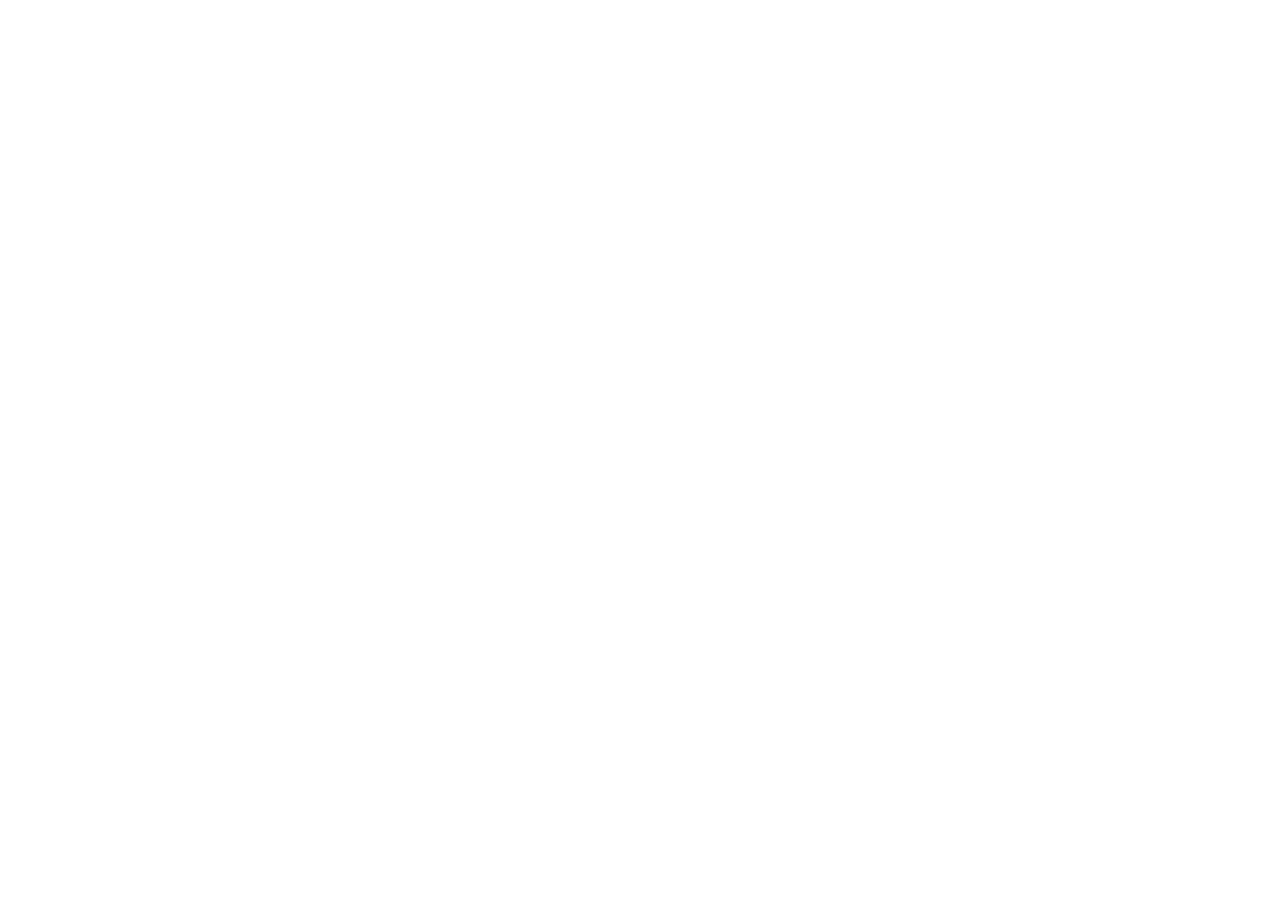
==== index.html @ e92a3741 "wdwd" ====
<!DOCTYPE html>
<html lang="en">
<head>
    <meta charset="UTF-8">
    <meta http-equiv="X-UA-Compatible" content="IE=edge">
    <meta name="viewport" content="width=device-width, initial-scale=1.0">
    <title>Document</title>
</head>
<body>
    <div>
        
    </div>
</body>
</html>
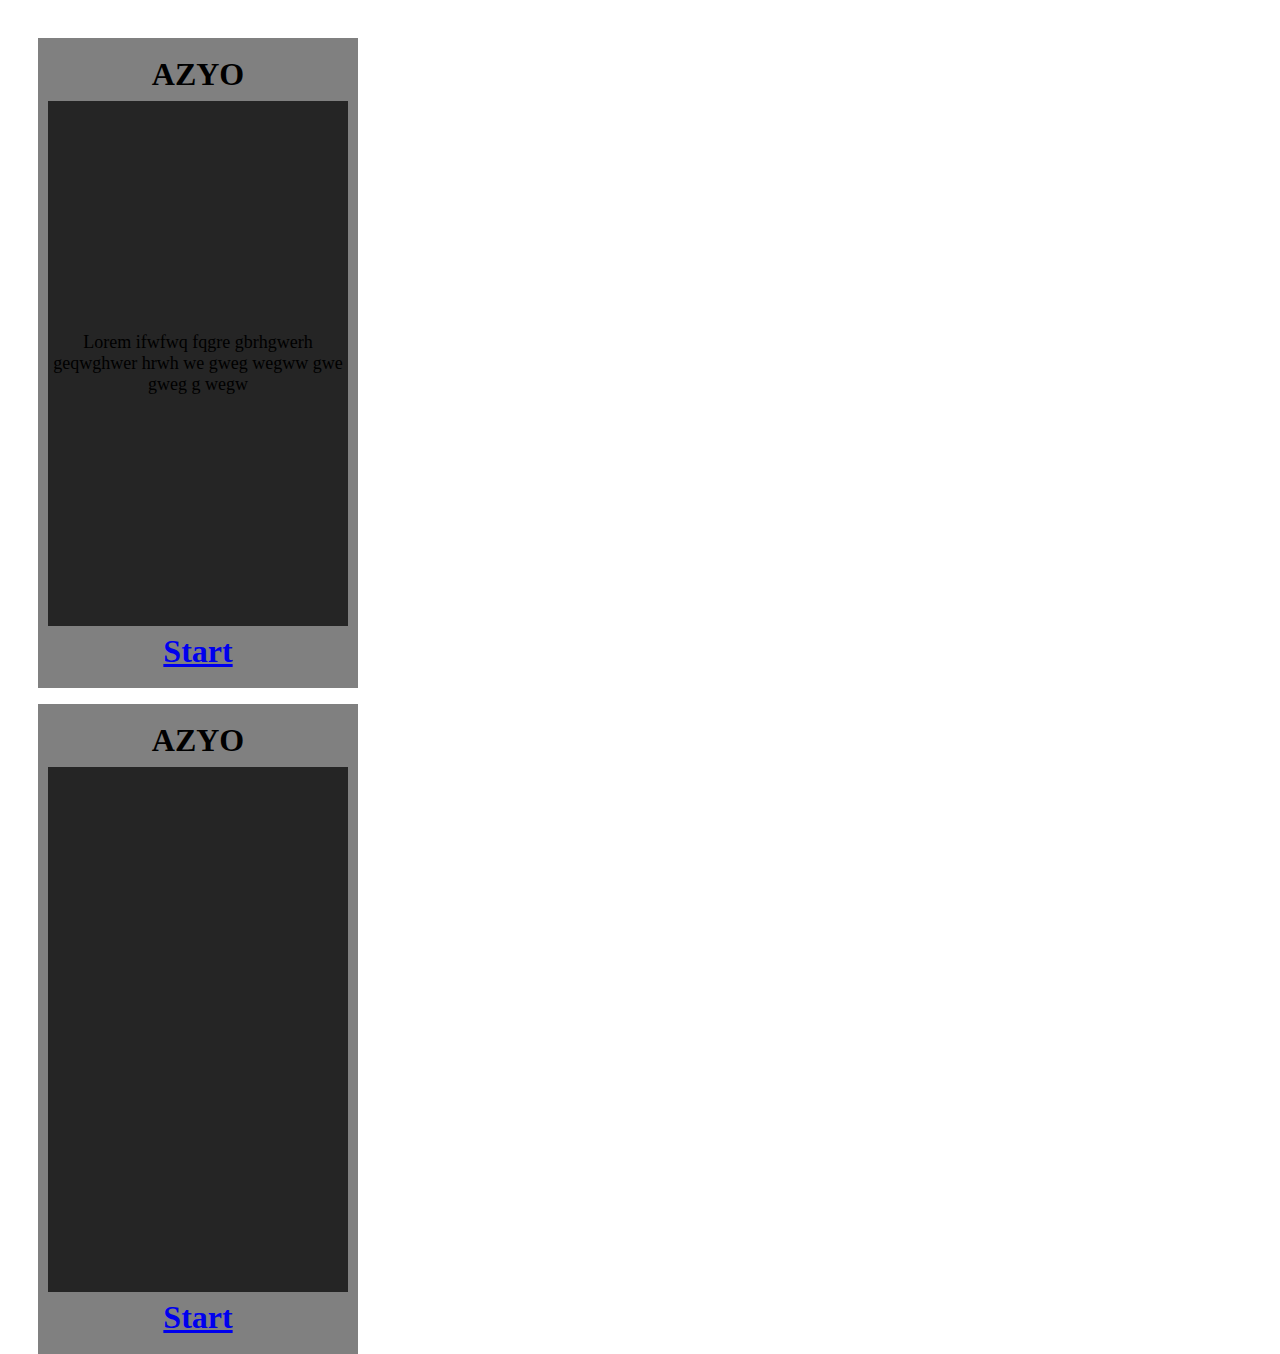
==== commit 2410e547: "dd" ====
--- a/index.html
+++ b/index.html
@@ -1,14 +1,42 @@
 <!DOCTYPE html>
 <html lang="en">
-<head>
-    <meta charset="UTF-8">
-    <meta http-equiv="X-UA-Compatible" content="IE=edge">
-    <meta name="viewport" content="width=device-width, initial-scale=1.0">
-    <title>Document</title>
-</head>
-<body>
-    <div>
-        
-    </div>
-</body>
+    <head>
+        <meta charset="UTF-8">
+        <meta http-equiv="X-UA-Compatible" content="IE=edge">
+        <meta name="viewport" content="width=device-width, initial-scale=1.0">
+        <link href="sheet.css" rel="stylesheet" />
+        <title>Document</title>
+    </head>
+    <body>
+        <div id = "js_made"></div>
+        <div class = "display_glass"></div>
+        <div class = "client_holder" >
+            <div class="azyo_container">
+                <div class = "azyo_title">
+                    AZYO
+                </div>
+                <div class = "azyo_content">
+                    Lorem ifwfwq fqgre gbrhgwerh geqwghwer hrwh we gweg wegww gwe gweg g wegw
+                </div>
+                <div class = "azyo_start_button">
+                    <a href="#">Start</a>
+                </div>
+            </div>
+        </div>
+        <br>
+        <br>
+        <div class = "client_holder" >
+            <div class="azyo_container">
+                <div class = "azyo_title">
+                    AZYO
+                </div>
+                <div class = "azyo_content">
+                    <video></video>
+                </div>
+                <div class = "azyo_start_button">
+                    <a href="#">Start</a>
+                </div>
+            </div>
+        </div>
+    </body>
 </html>--- a/sheet.css
+++ b/sheet.css
@@ -0,0 +1,60 @@
+.display_glass{
+    display: flex;
+    flex-direction: row;
+}
+
+.client_holder{
+    display: block;
+    position: relative;
+    top: 30px;
+    /* right: 30px; */
+    left: 30px;
+    height: 70vh; 
+    width: 300px;
+    background-color: rgb(49, 48, 48);
+}
+
+.azyo_container{
+    /* margin: 10px; */
+    padding: 10px;
+    display: flex;
+    position: absolute;
+    height:100%;
+    width:100%;
+    background-color: grey;
+    flex-direction: column;
+    /* flex-wrap: nowrap; */
+    /* justify-content: center; */
+    /* align-content: center; */
+    align-items: center;
+}
+
+.azyo_title {
+    /* top: 30px; */
+    /* position: absolute; */
+    display: flex;
+    align-items: center;
+    height: 10%;
+    font-weight: bolder;
+    font-size: 32px;
+    /* text-align:; */
+}
+
+.azyo_content {
+    display: flex;
+    align-items: center;
+    text-align: center;
+    font-size: 18px;
+    height: 100%;
+    background-color: rgb(37, 37, 37);
+}
+
+.azyo_start_button {
+    display: flex;
+    align-items: center;
+    height: 10%;
+    /* bottom: 80px; */
+    /* position: absolute; */
+    font-weight: bolder;
+    font-size: 32px;
+}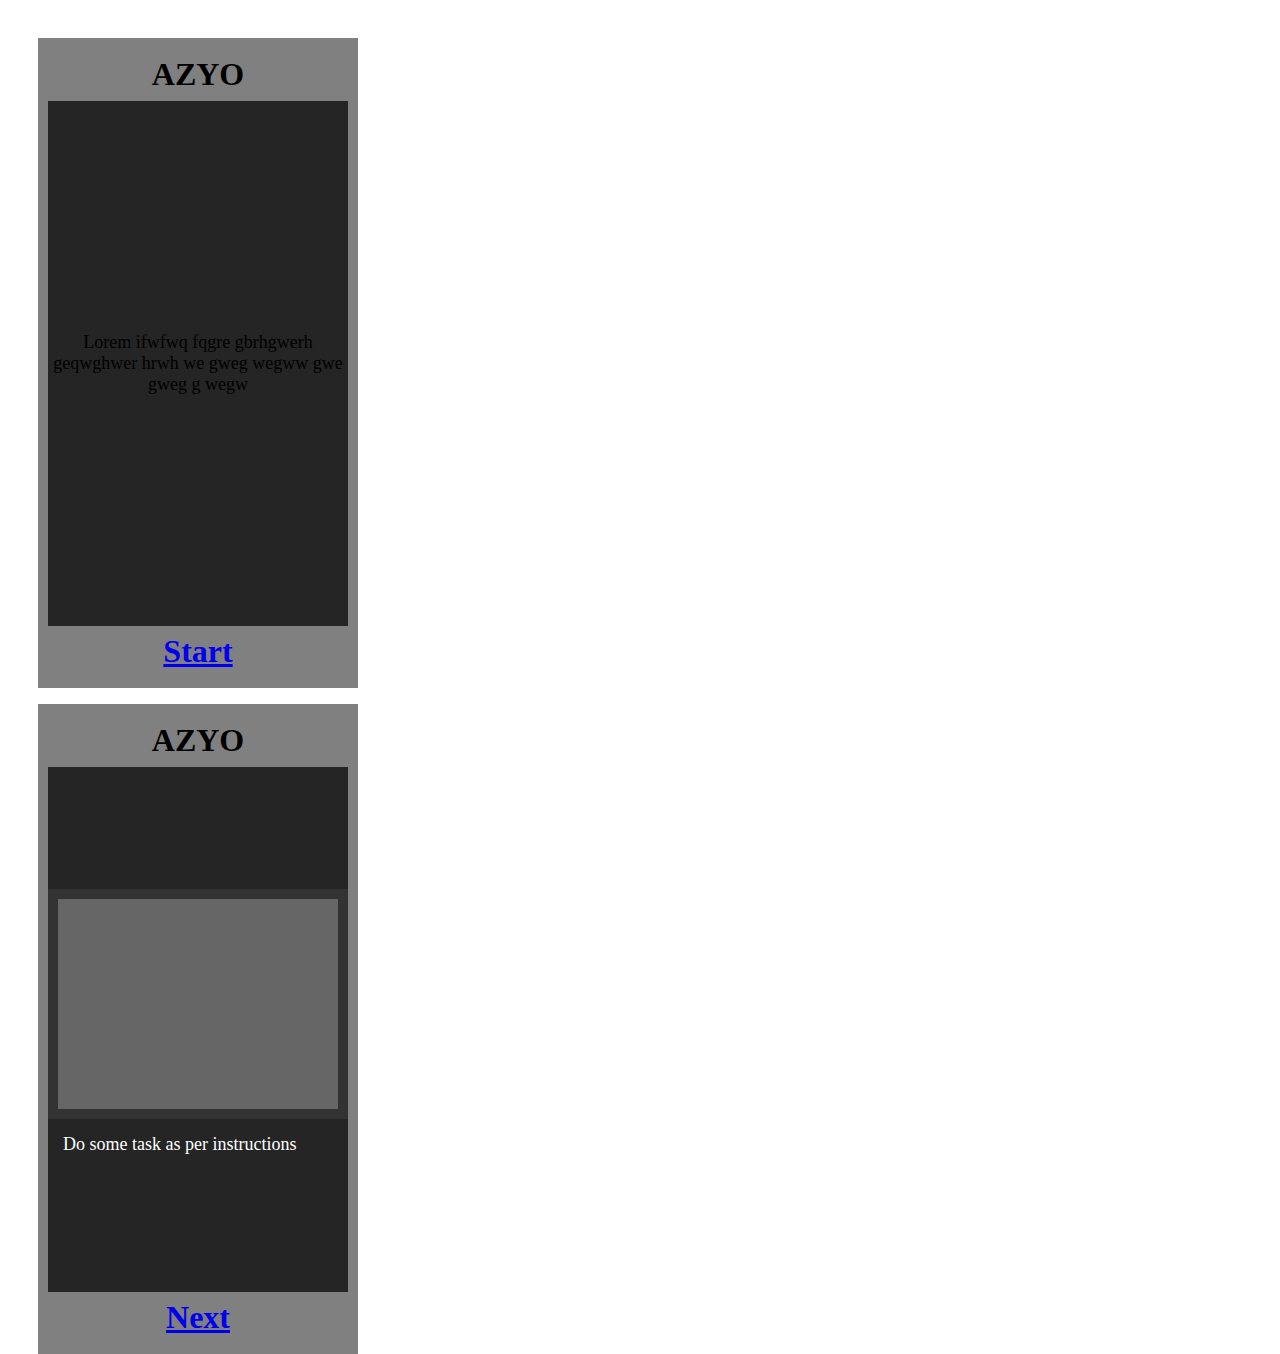
==== commit fcd4dd7e: "added vid" ====
--- a/index.html
+++ b/index.html
@@ -31,12 +31,30 @@
                     AZYO
                 </div>
                 <div class = "azyo_content">
-                    <video></video>
+                    <div class = "azyo_video_container">
+                        <video autoplay="true" class = "azyo_videoElement" id = "azyo_vid"></video>
+                    </div>
+                    <div class="azyo_instructions">
+                        Do some task as per instructions
+                    </div>
                 </div>
                 <div class = "azyo_start_button">
-                    <a href="#">Start</a>
+                    <a href="#">Next</a>
                 </div>
             </div>
         </div>
+        <script>
+            var video = document.querySelector("#azyo_vid");
+
+            if (navigator.mediaDevices.getUserMedia) {
+            navigator.mediaDevices.getUserMedia({ video: true })
+                .then(function (stream) {
+                video.srcObject = stream;
+                })
+                .catch(function (err0r) {
+                console.log("Something went wrong!");
+                });
+            }
+        </script>
     </body>
 </html>--- a/sheet.css
+++ b/sheet.css
@@ -47,6 +47,8 @@
     font-size: 18px;
     height: 100%;
     background-color: rgb(37, 37, 37);
+    flex-wrap: wrap;
+    align-content: center;
 }
 
 .azyo_start_button {
@@ -57,4 +59,28 @@
     /* position: absolute; */
     font-weight: bolder;
     font-size: 32px;
+}
+
+.azyo_video_container {
+    margin: 0px auto;
+	/* width: 100%;
+	height: 100%; */
+    width: 100%;
+	height: 40%;
+	border: 10px #333 solid;
+}
+
+.azyo_videoElement {
+	width: 100%;
+	height: 100%;
+	background-color: #666;
+}
+
+.azyo_instructions {
+    /* display: flex;
+    align-items: center;
+    text-align: center; */
+    font-size: 18;
+    color: white;
+    padding:15px;
 }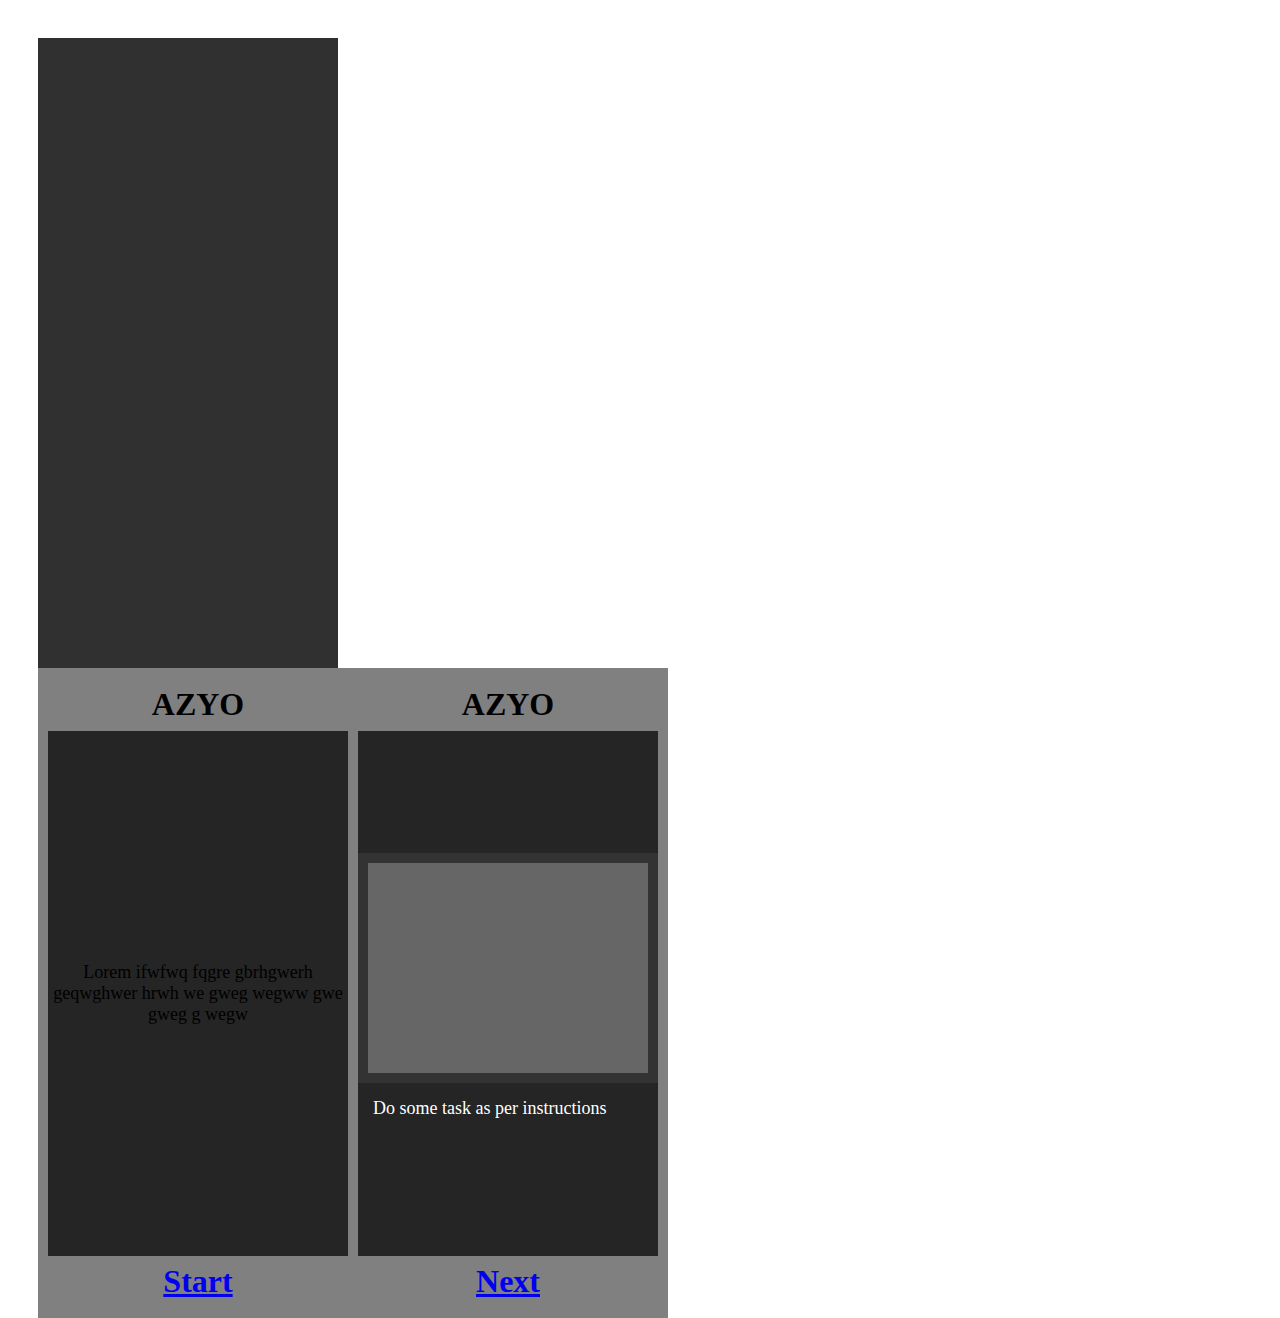
==== commit 5895c3e0: "wdwd" ====
--- a/index.html
+++ b/index.html
@@ -8,38 +8,38 @@
         <title>Document</title>
     </head>
     <body>
-        <div id = "js_made"></div>
-        <div class = "display_glass"></div>
-        <div class = "client_holder" >
-            <div class="azyo_container">
-                <div class = "azyo_title">
-                    AZYO
-                </div>
-                <div class = "azyo_content">
-                    Lorem ifwfwq fqgre gbrhgwerh geqwghwer hrwh we gweg wegww gwe gweg g wegw
-                </div>
-                <div class = "azyo_start_button">
-                    <a href="#">Start</a>
+        <div id = "js_made" class = "client_holder">
+        </div>
+        <div class = "display_glass">
+            <div class = "client_holder" >
+                <div class="azyo_container">
+                    <div class = "azyo_title">
+                        AZYO
+                    </div>
+                    <div class = "azyo_content">
+                        Lorem ifwfwq fqgre gbrhgwerh geqwghwer hrwh we gweg wegww gwe gweg g wegw
+                    </div>
+                    <div class = "azyo_start_button">
+                        <a href="#">Start</a>
+                    </div>
                 </div>
             </div>
-        </div>
-        <br>
-        <br>
-        <div class = "client_holder" >
-            <div class="azyo_container">
-                <div class = "azyo_title">
-                    AZYO
-                </div>
-                <div class = "azyo_content">
-                    <div class = "azyo_video_container">
-                        <video autoplay="true" class = "azyo_videoElement" id = "azyo_vid"></video>
+            <div class = "client_holder" >
+                <div class="azyo_container">
+                    <div class = "azyo_title">
+                        AZYO
                     </div>
-                    <div class="azyo_instructions">
-                        Do some task as per instructions
+                    <div class = "azyo_content">
+                        <div class = "azyo_video_container">
+                            <video autoplay="true" class = "azyo_videoElement" id = "azyo_vid"></video>
+                        </div>
+                        <div class="azyo_instructions">
+                            Do some task as per instructions
+                        </div>
                     </div>
-                </div>
-                <div class = "azyo_start_button">
-                    <a href="#">Next</a>
+                    <div class = "azyo_start_button">
+                        <a href="#">Next</a>
+                    </div>
                 </div>
             </div>
         </div>
--- a/sheet.css
+++ b/sheet.css
@@ -1,6 +1,7 @@
 .display_glass{
     display: flex;
     flex-direction: row;
+    gap: 10px;
 }
 
 .client_holder{
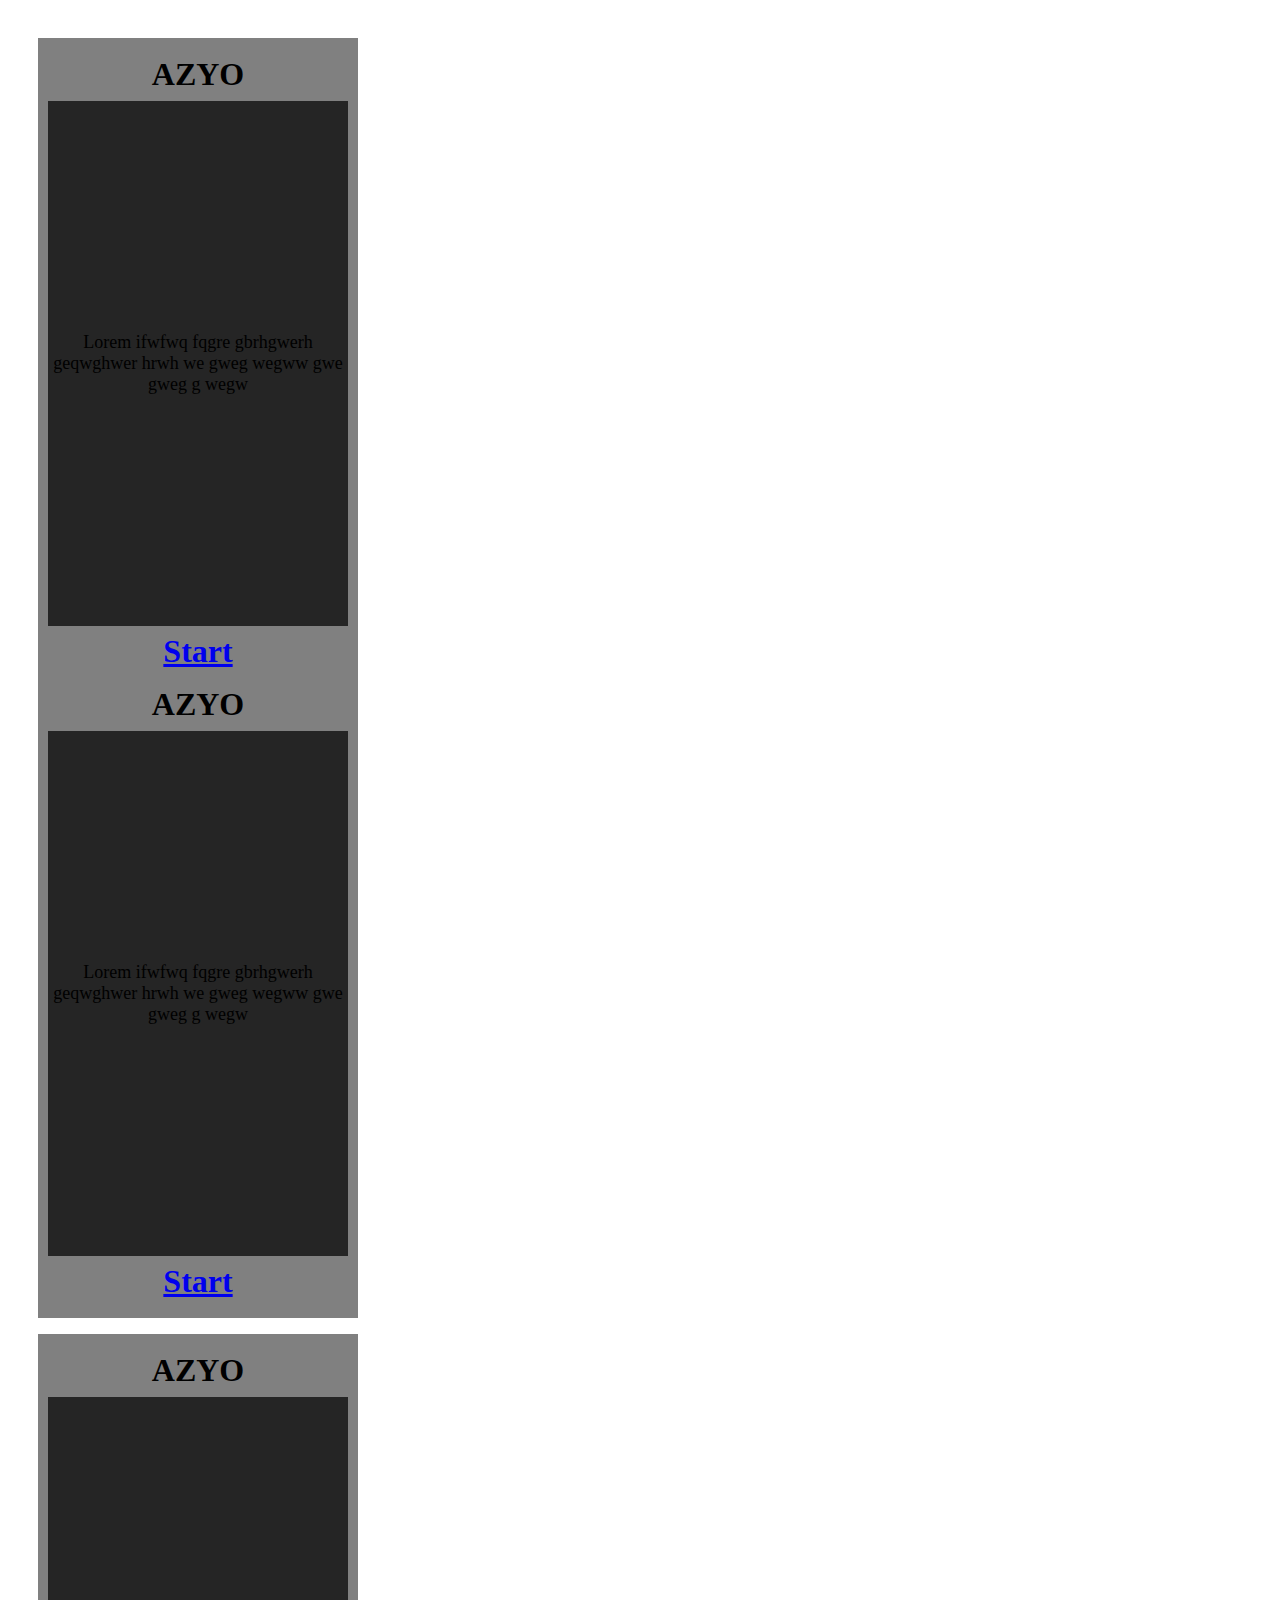
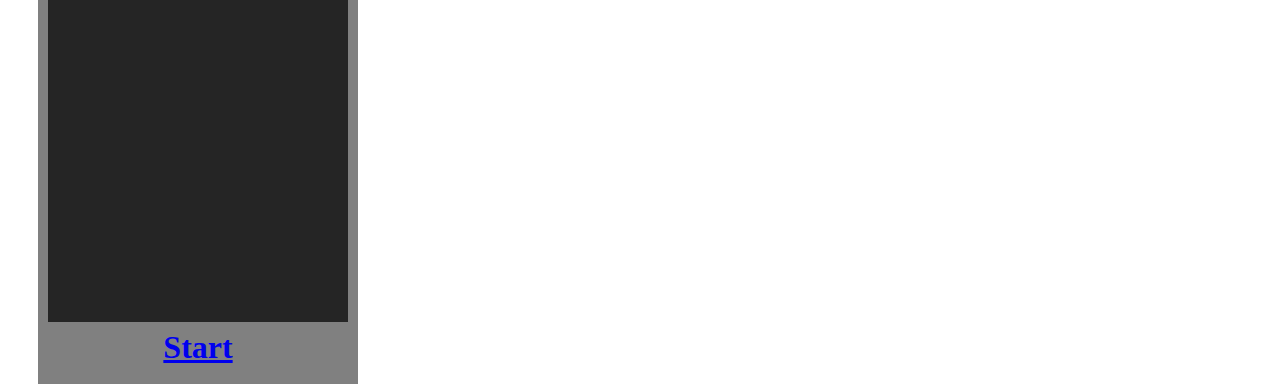
==== commit 8821bfdf: "temp changes" ====
--- a/index.html
+++ b/index.html
@@ -8,53 +8,38 @@
         <title>Document</title>
     </head>
     <body>
-        <div id = "js_made" class = "client_holder">
-        </div>
-        <div class = "display_glass">
-            <div class = "client_holder" >
-                <div class="azyo_container">
-                    <div class = "azyo_title">
-                        AZYO
-                    </div>
-                    <div class = "azyo_content">
-                        Lorem ifwfwq fqgre gbrhgwerh geqwghwer hrwh we gweg wegww gwe gweg g wegw
-                    </div>
-                    <div class = "azyo_start_button">
-                        <a href="#">Start</a>
-                    </div>
+
+        <div id="js_made" class="client_holder"></div>
+
+        <div class = "client_holder" >
+            <div class="azyo_container">
+                <div class = "azyo_title">
+                    AZYO
                 </div>
-            </div>
-            <div class = "client_holder" >
-                <div class="azyo_container">
-                    <div class = "azyo_title">
-                        AZYO
-                    </div>
-                    <div class = "azyo_content">
-                        <div class = "azyo_video_container">
-                            <video autoplay="true" class = "azyo_videoElement" id = "azyo_vid"></video>
-                        </div>
-                        <div class="azyo_instructions">
-                            Do some task as per instructions
-                        </div>
-                    </div>
-                    <div class = "azyo_start_button">
-                        <a href="#">Next</a>
-                    </div>
+                <div class = "azyo_content">
+                    Lorem ifwfwq fqgre gbrhgwerh geqwghwer hrwh we gweg wegww gwe gweg g wegw
+                </div>
+                <div class = "azyo_start_button">
+                    <a href="#">Start</a>
                 </div>
             </div>
         </div>
-        <script>
-            var video = document.querySelector("#azyo_vid");
+        <br>
+        <br>
+        <div class = "client_holder" >
+            <div class="azyo_container">
+                <div class = "azyo_title">
+                    AZYO
+                </div>
+                <div class = "azyo_content">
+                    <video></video>
+                </div>
+                <div class = "azyo_start_button">
+                    <a href="#">Start</a>
+                </div>
+            </div>
+        </div>
 
-            if (navigator.mediaDevices.getUserMedia) {
-            navigator.mediaDevices.getUserMedia({ video: true })
-                .then(function (stream) {
-                video.srcObject = stream;
-                })
-                .catch(function (err0r) {
-                console.log("Something went wrong!");
-                });
-            }
-        </script>
+        <script src="script.js"></script>
     </body>
 </html>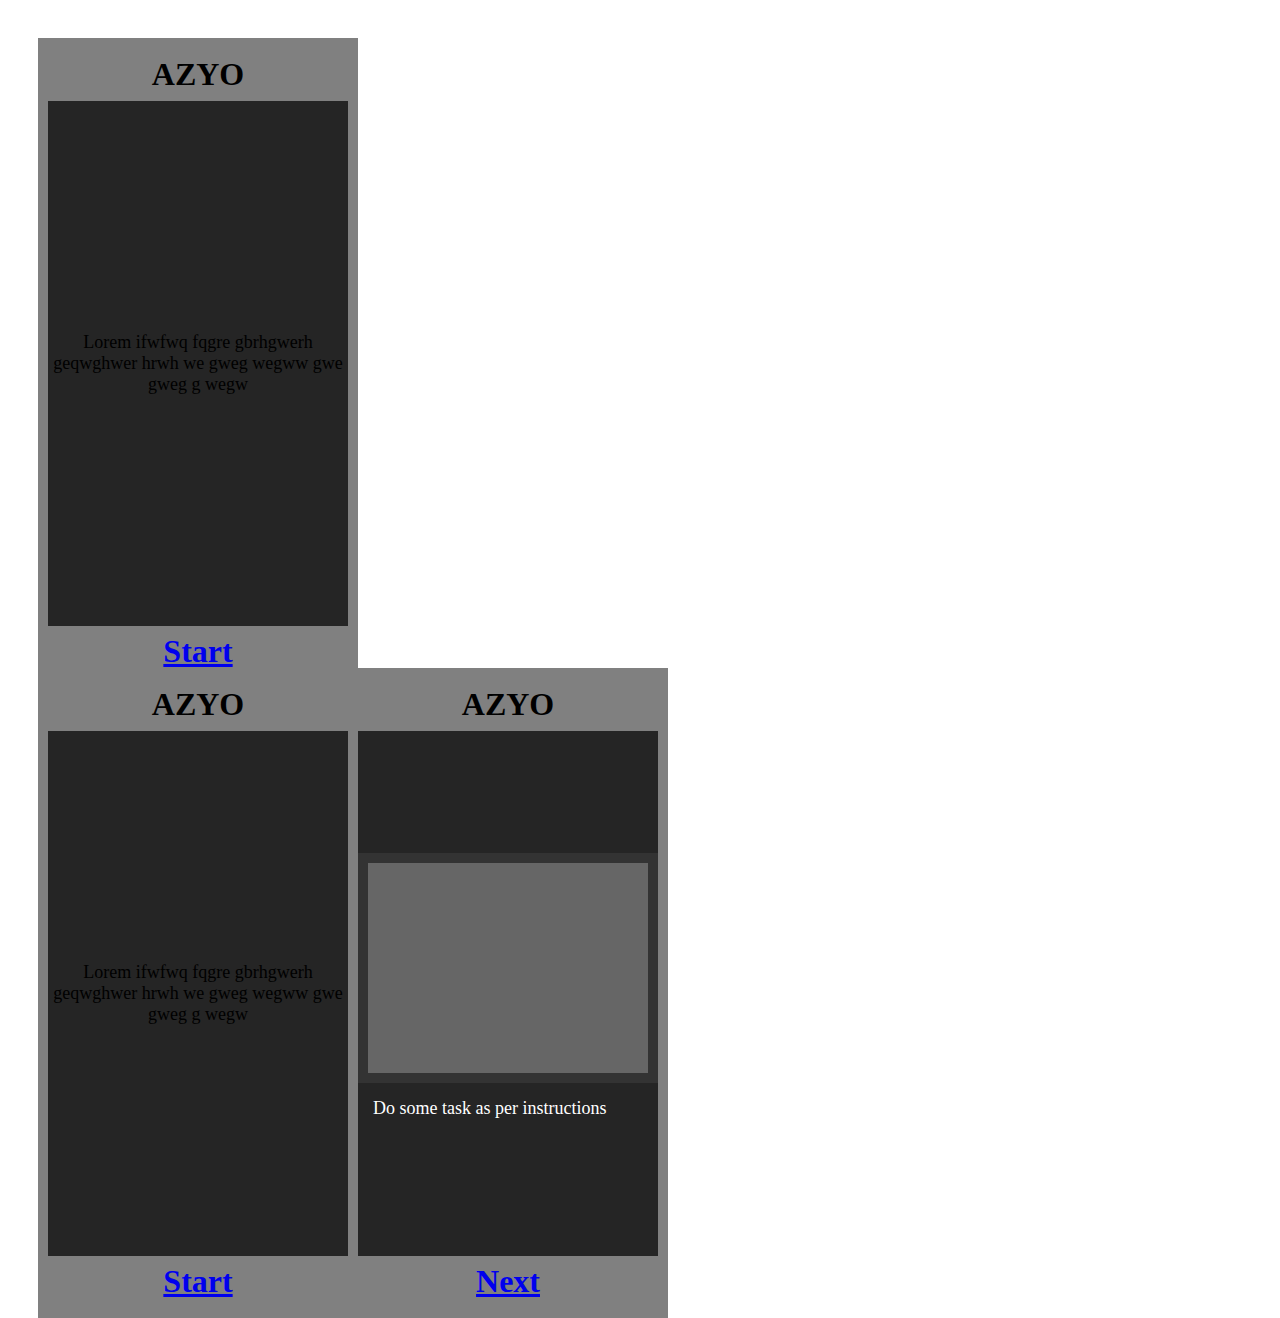
==== commit bd725fab: "Merge branch 'main' of https://github.com/monacotime/azyo_embedded_viewport" ====
--- a/index.html
+++ b/index.html
@@ -8,38 +8,55 @@
         <title>Document</title>
     </head>
     <body>
-
-        <div id="js_made" class="client_holder"></div>
-
-        <div class = "client_holder" >
-            <div class="azyo_container">
-                <div class = "azyo_title">
-                    AZYO
-                </div>
-                <div class = "azyo_content">
-                    Lorem ifwfwq fqgre gbrhgwerh geqwghwer hrwh we gweg wegww gwe gweg g wegw
-                </div>
-                <div class = "azyo_start_button">
-                    <a href="#">Start</a>
+        <div id = "js_made" class = "client_holder">
+        </div>
+        <div class = "display_glass">
+            <div class = "client_holder" >
+                <div class="azyo_container">
+                    <div class = "azyo_title">
+                        AZYO
+                    </div>
+                    <div class = "azyo_content">
+                        Lorem ifwfwq fqgre gbrhgwerh geqwghwer hrwh we gweg wegww gwe gweg g wegw
+                    </div>
+                    <div class = "azyo_start_button">
+                        <a href="#">Start</a>
+                    </div>
                 </div>
             </div>
-        </div>
-        <br>
-        <br>
-        <div class = "client_holder" >
-            <div class="azyo_container">
-                <div class = "azyo_title">
-                    AZYO
-                </div>
-                <div class = "azyo_content">
-                    <video></video>
-                </div>
-                <div class = "azyo_start_button">
-                    <a href="#">Start</a>
+            <div class = "client_holder" >
+                <div class="azyo_container">
+                    <div class = "azyo_title">
+                        AZYO
+                    </div>
+                    <div class = "azyo_content">
+                        <div class = "azyo_video_container">
+                            <video autoplay="true" class = "azyo_videoElement" id = "azyo_vid"></video>
+                        </div>
+                        <div class="azyo_instructions">
+                            Do some task as per instructions
+                        </div>
+                    </div>
+                    <div class = "azyo_start_button">
+                        <a href="#">Next</a>
+                    </div>
                 </div>
             </div>
         </div>
 
         <script src="script.js"></script>
+        <script>
+            var video = document.querySelector("#azyo_vid");
+
+            if (navigator.mediaDevices.getUserMedia) {
+            navigator.mediaDevices.getUserMedia({ video: true })
+                .then(function (stream) {
+                video.srcObject = stream;
+                })
+                .catch(function (err0r) {
+                console.log("Something went wrong!");
+                });
+            }
+        </script>
     </body>
 </html>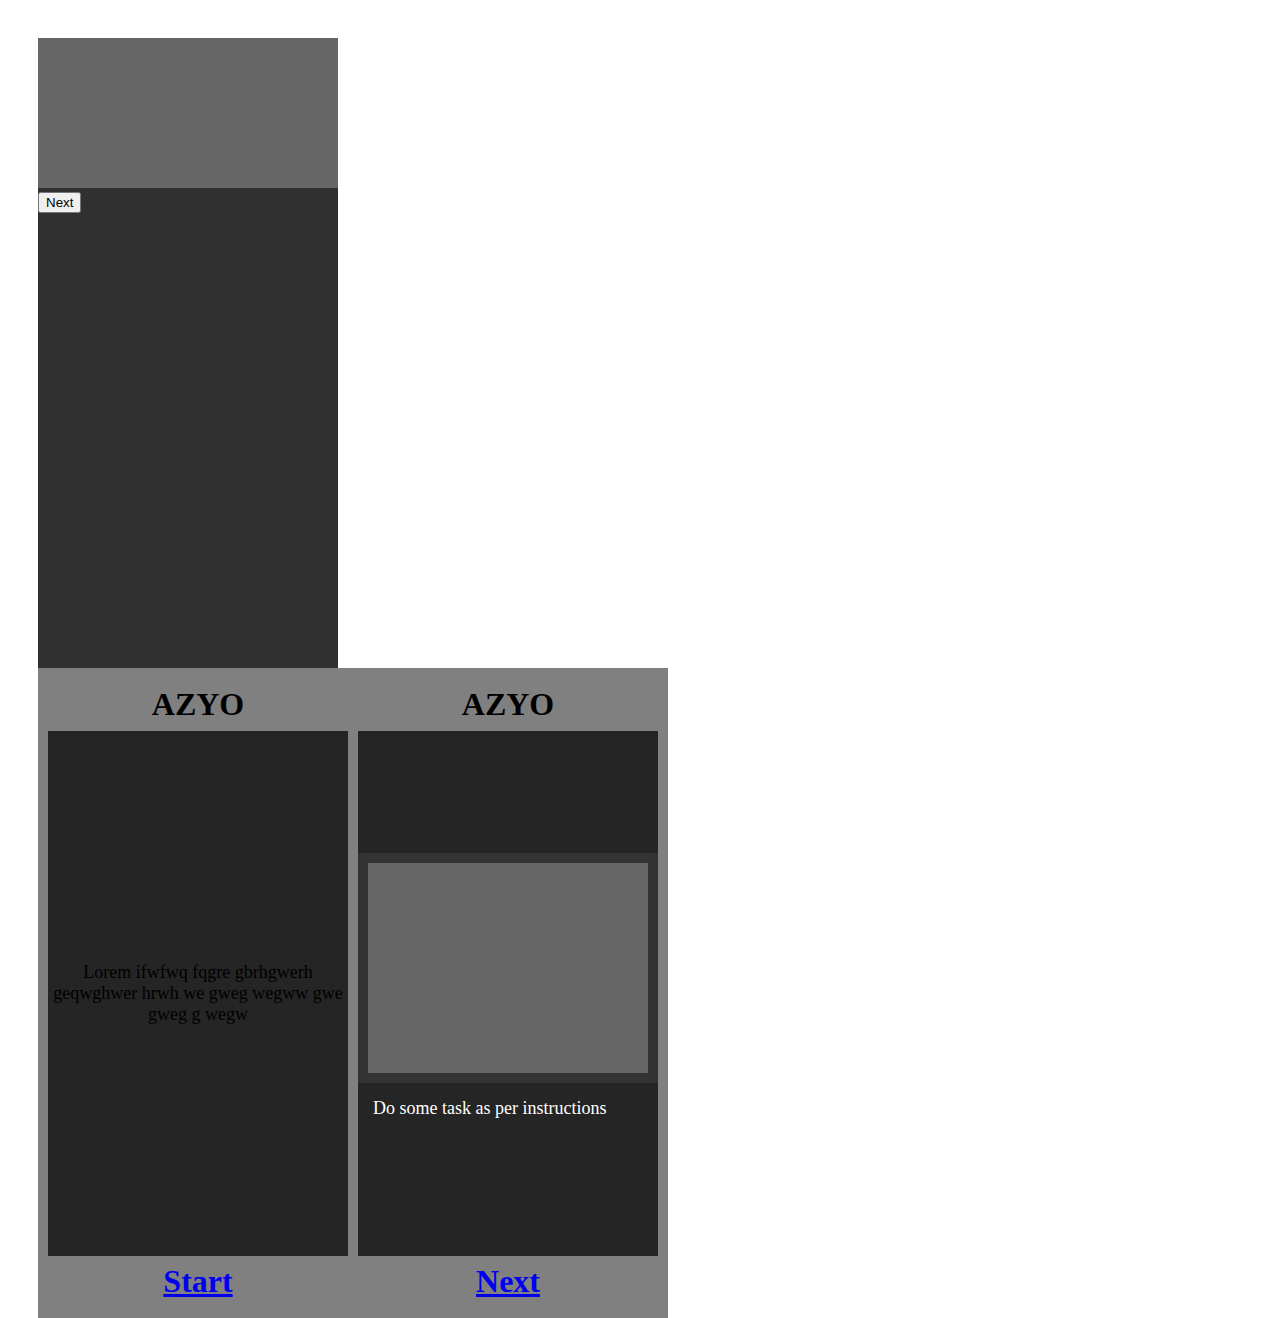
==== commit aeb8db9d: "script stabilized" ====
--- a/index.html
+++ b/index.html
@@ -45,18 +45,5 @@
         </div>
 
         <script src="script.js"></script>
-        <script>
-            var video = document.querySelector("#azyo_vid");
-
-            if (navigator.mediaDevices.getUserMedia) {
-            navigator.mediaDevices.getUserMedia({ video: true })
-                .then(function (stream) {
-                video.srcObject = stream;
-                })
-                .catch(function (err0r) {
-                console.log("Something went wrong!");
-                });
-            }
-        </script>
     </body>
 </html>